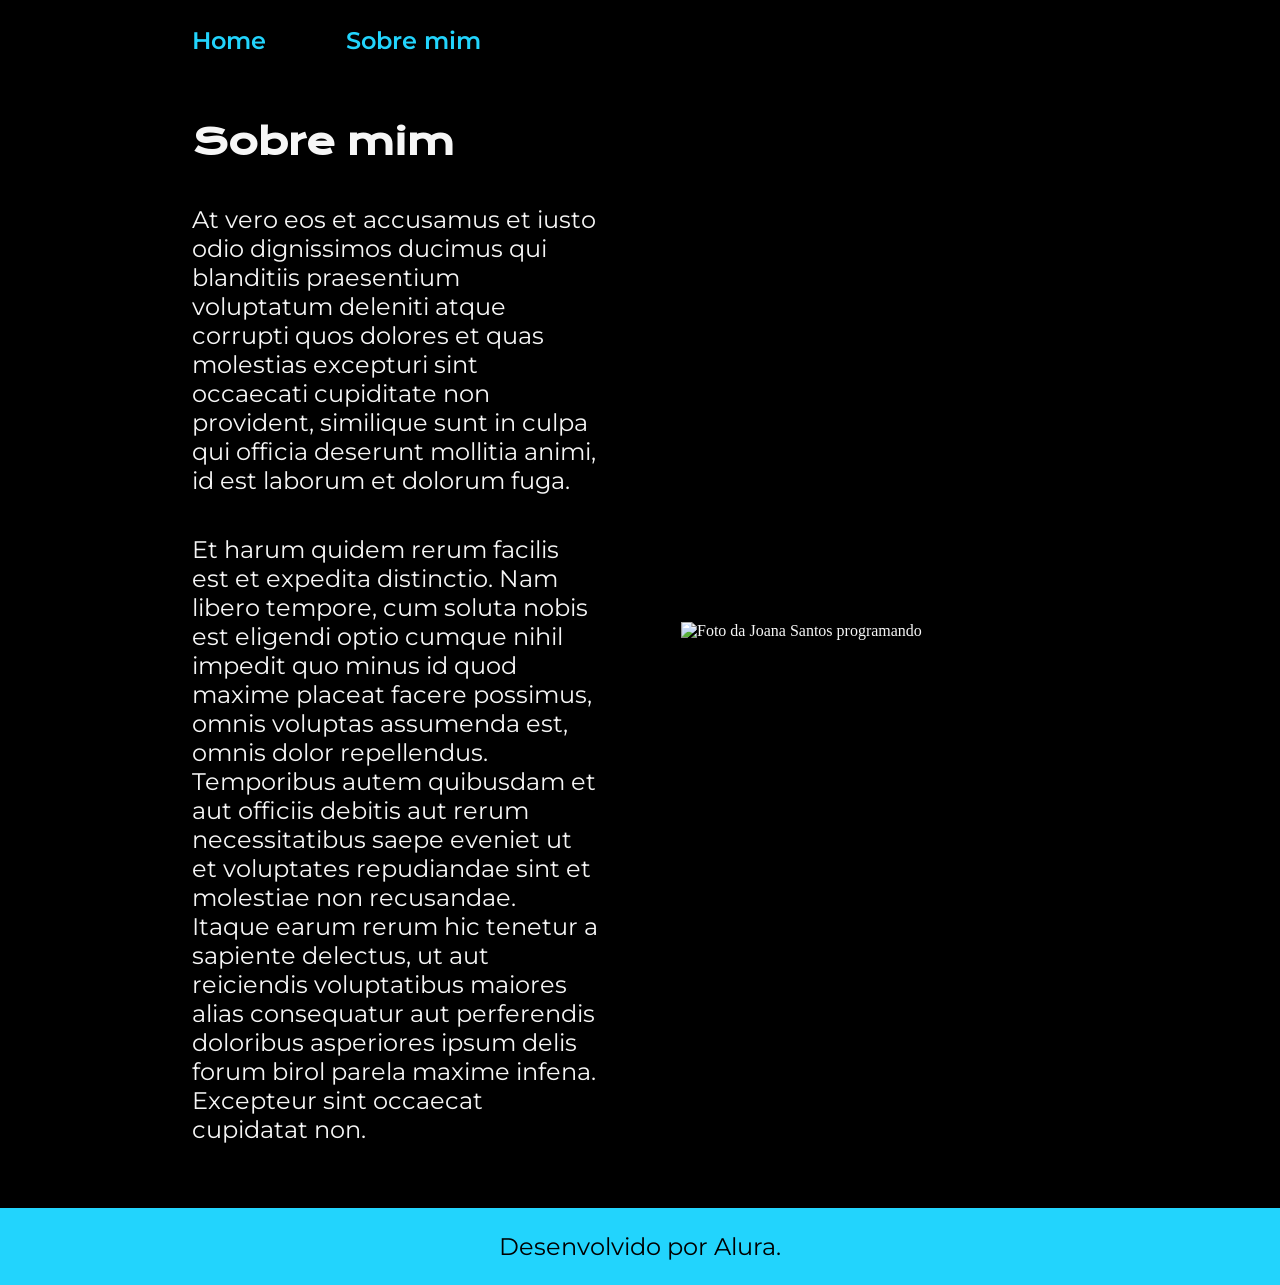
==== about.html @ e5158e82 "html" ====
<!DOCTYPE html>
<html lang="pt-br">

<head>
    <meta charset="UTF-8">
    <meta http-equiv="X-UA-Compatible" content="IE=edge">
    <meta name="viewport" content="width=device-width, initial-scale=1.0">
    <title>Sobre mim</title>
    <link rel="stylesheet" href="./styles/style.css">
</head>

<body>
    <header class="cabecalho">
        <nav class="cabecalho__menu">
            <a class="cabecalho__menu__link" href="index.html">Home</a>
            <a class="cabecalho__menu__link" href="about.html">Sobre mim</a>
        </nav>
    </header>

    <main class="apresentacao">
        <section class="apresentacao__conteudo">
            <h1 class="apresentacao__conteudo__titulo">Sobre mim</h1>
            <p class="apresentacao__conteudo__texto">At vero eos et accusamus et iusto odio dignissimos ducimus qui blanditiis praesentium voluptatum deleniti
                atque corrupti quos dolores et quas molestias excepturi sint occaecati cupiditate non provident,
                similique sunt in culpa qui officia deserunt mollitia animi, id est laborum et dolorum fuga.
            </p>
            <p class="apresentacao__conteudo__texto">
                Et harum quidem rerum facilis est et expedita distinctio. Nam libero tempore, cum soluta nobis est
                eligendi optio cumque nihil impedit quo minus id quod maxime placeat facere possimus, omnis voluptas
                assumenda est, omnis dolor repellendus. Temporibus autem quibusdam et aut officiis debitis aut rerum
                necessitatibus saepe eveniet ut et voluptates repudiandae sint et molestiae non recusandae. Itaque earum
                rerum hic tenetur a sapiente delectus, ut aut reiciendis voluptatibus maiores alias consequatur aut
                perferendis doloribus asperiores ipsum delis forum birol parela maxime infena. Excepteur sint occaecat
                cupidatat non.</p>
        </section>
        <img class="apresentacao__imagem" src="./assets/imagem.png" alt="Foto da Joana Santos programando">
    </main>

    <footer class="rodape">
        <p>Desenvolvido por Alura.</p>
    </footer>
</body>

</html>
---- styles/style.css ----
@import url('https://fonts.googleapis.com/css2?family=Krona+One&family=Montserrat:wght@400;600&display=swap');

:root {
    --cor-primaria: #000000;
    --cor-secundaria: #F6F6F6;
    --cor-terciaria: #22D4FD;
    --cor-hover: #272727;

    --fonte-primaria: 'Krona One', sans-serif;
    --fonte-secundaria: 'Montserrat', sans-serif;
}
*{
    margin: 0;
    padding: 0;
}

body{
    box-sizing: border-box;
    background-color: var(--cor-primaria);
    color: var(--cor-secundaria);
}
.cabecalho{
    padding: 2% 0% 0% 15%;
}
.cabecalho__menu{
    display: flex;
    gap: 80px;
}
.cabecalho__menu__link{
    font-family: var(--fonte-secundaria);
    font-size: 1.5rem;
    font-weight: 600;
    color: var(--cor-terciaria);
    text-decoration: none;
}
.apresentacao{
    padding: 5% 15%;
    display: flex;
    align-items: center;
    justify-content: space-between;
    gap: 82px;
}
.apresentacao__conteudo{
    width: 50%;
    display: flex;
    flex-direction: column;
    gap: 40px;
}

.apresentacao__conteudo__titulo{
    font-size: 2.25rem;
    font-family: var(--fonte-primaria);
}
.titulo-destaque{
    color: var(--cor-terciaria);
}
.apresentacao__conteudo__texto{
    font-size: 1.5rem;
    font-family: var(--fonte-secundaria);
}

.apresentacao__links{
    display: flex;
    flex-direction: column;
    justify-content: space-between;
    align-items: center;
    gap: 32px;
}
.apresentacao__links__subtitulo{
    font-family: var(--fonte-primaria);
    font-weight: 400;
    font-size: 1.5rem;
}
.apresentacao__links__navegacao{
    display: flex;
    justify-content: center;
    gap: 16px;
    border: 2px solid var(--cor-terciaria);
    width: 50%;
    text-align: center;
    border-radius: 8px;
    font-size: 1.5rem;
    font-weight: 600;
    padding: 21.5px 0;
    text-decoration: none;
    color: var(--cor-secundaria);
    font-family: var(--fonte-secundaria);
}
.apresentacao__links__link:hover{
    background-color: var(--cor-hover);
}
.rodape{
    color: var(--cor-primaria);
    background-color: var(--cor-terciaria);
    padding: 24px;
    text-align: center;
    font-family: var(--fonte-secundaria);
    font-size: 1.5rem;
    font-weight: 400;
}

.apresentacao__imagem{
    width: 50%;
    
}

@media (max-width: 1200px){

    .cabecalho{
        padding: 10%;
    }

    .cabecalho__menu{
        justify-content: center;
    }

    .apresentacao{
        flex-direction: column-reverse;
        gap: 32px;
        padding: 5%;
    }

    .apresentacao__conteudo{
        width: auto;
    }

}
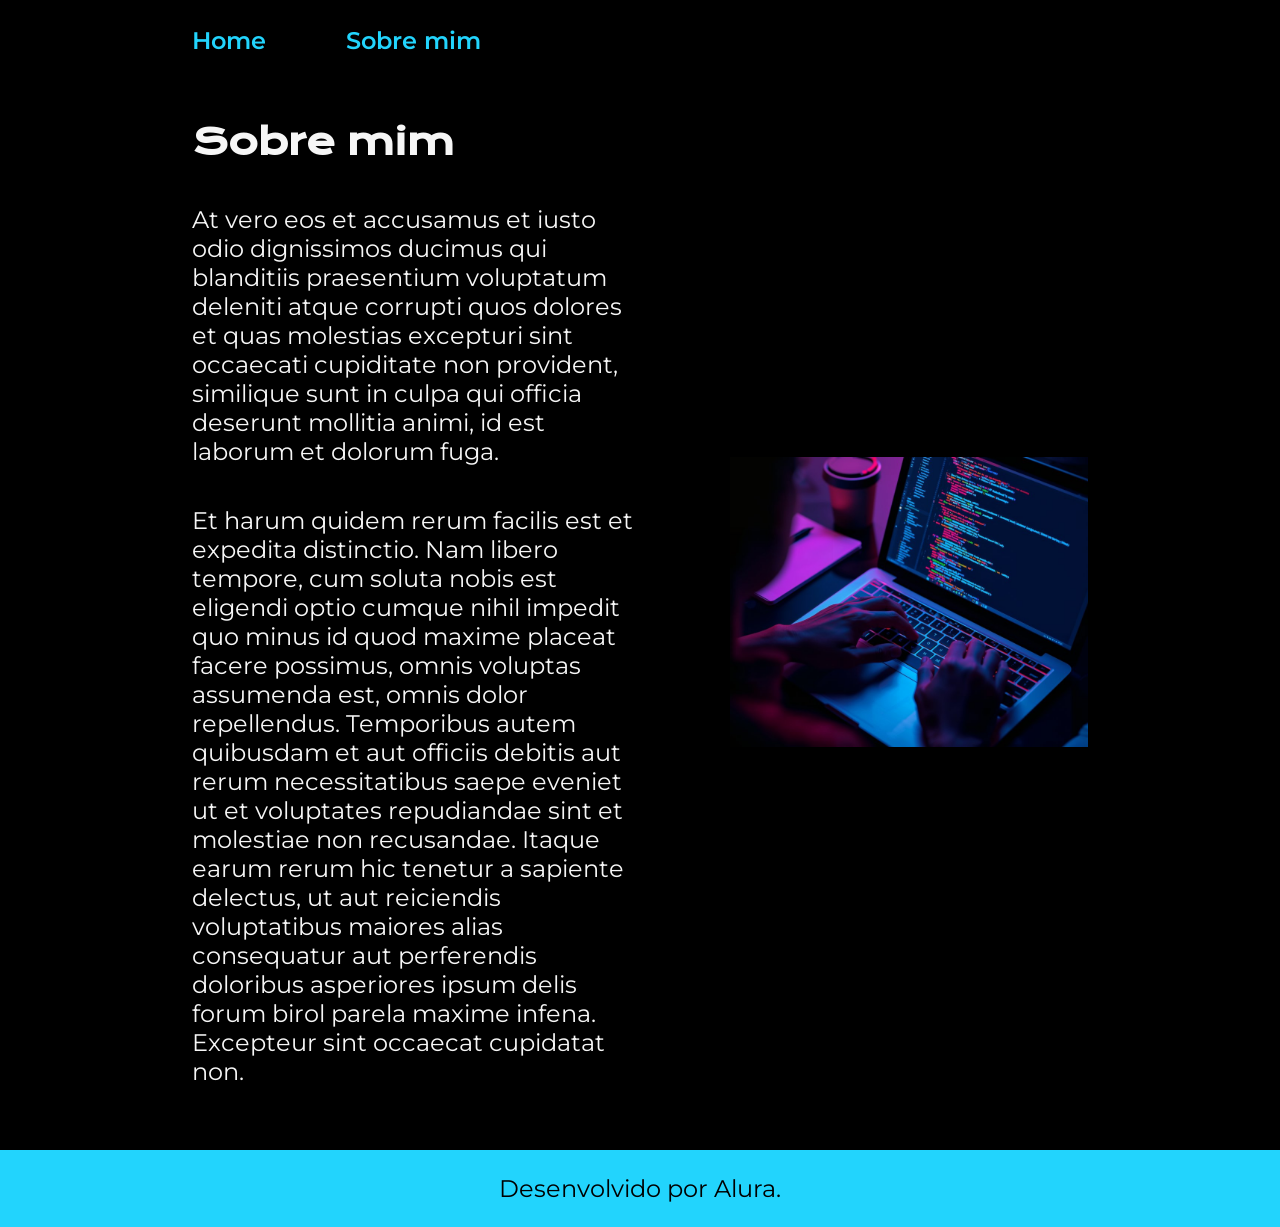
==== commit 53a98be4: "alterando o dispositivo do curso da alura finaliza" ====
--- a/about.html
+++ b/about.html
@@ -33,7 +33,7 @@
                 perferendis doloribus asperiores ipsum delis forum birol parela maxime infena. Excepteur sint occaecat
                 cupidatat non.</p>
         </section>
-        <img class="apresentacao__imagem" src="./assets/imagem.png" alt="Foto da Joana Santos programando">
+        <img class="apresentacao__imagem" src="./assets/jr.jpg" alt="Foto da Guilherme Rosa programando" >
     </main>
 
     <footer class="rodape">
--- a/styles/style.css
+++ b/styles/style.css
@@ -33,6 +33,11 @@
     color: var(--cor-terciaria);
     text-decoration: none;
 }
+
+.cabecalho__menu__link:hover{
+    color: var(--cor-secundaria);
+}
+
 .apresentacao{
     padding: 5% 15%;
     display: flex;
@@ -86,7 +91,7 @@
     color: var(--cor-secundaria);
     font-family: var(--fonte-secundaria);
 }
-.apresentacao__links__link:hover{
+.apresentacao__links__navegacao:hover{
     background-color: var(--cor-hover);
 }
 .rodape{
@@ -100,7 +105,7 @@
 }
 
 .apresentacao__imagem{
-    width: 50%;
+    width: 40%;
     
 }
 
